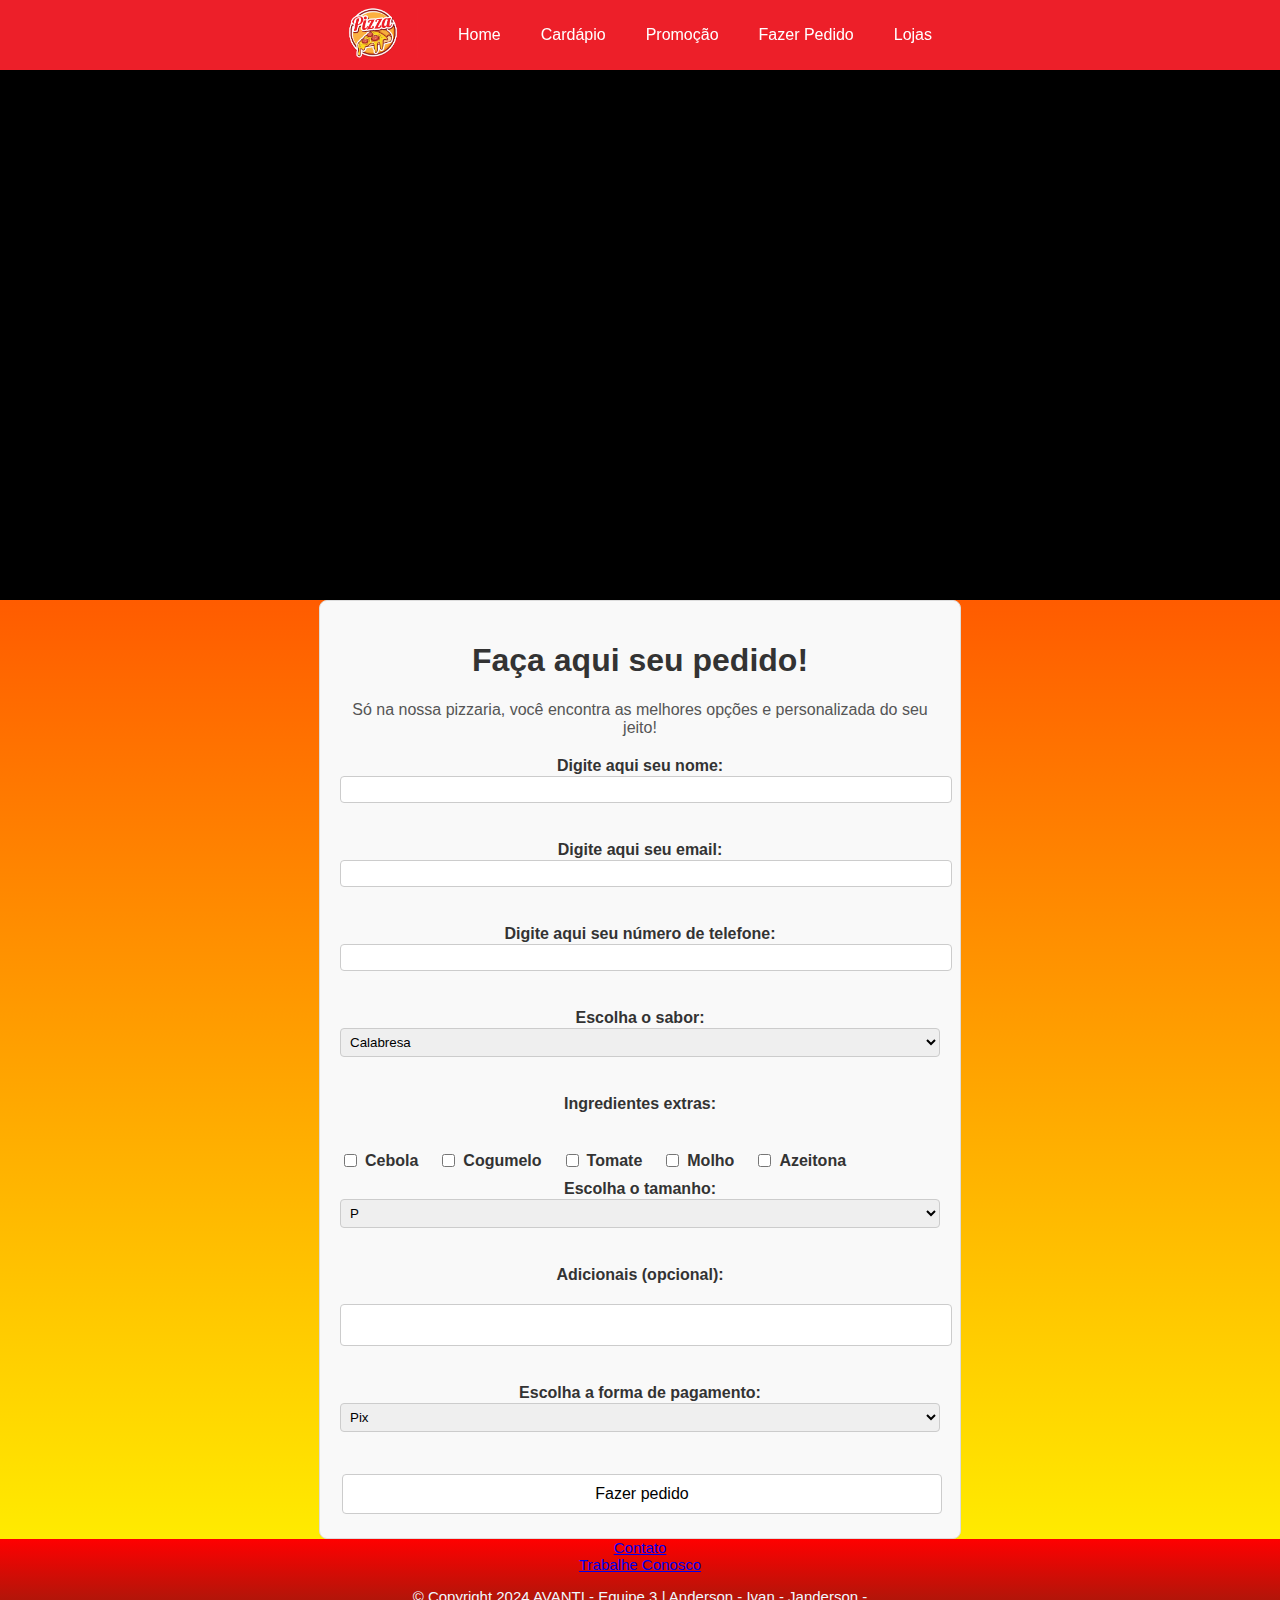
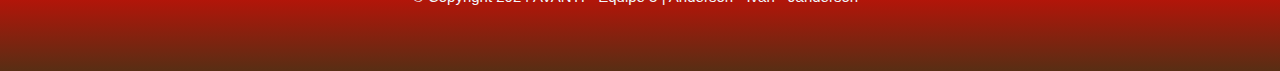
==== pedido.html @ 5bae037a "initial commit" ====
<!DOCTYPE html>
<html lang="en">
<head>
    <meta charset="UTF-8">
    <meta name="viewport" content="width=device-width, initial-scale=1.0">
    <link rel="stylesheet" href="pizzaria.css">
    <link rel="shortcut icon" href="midias/Steve_Pizza.ico" type="image/x-icon">
    <title>Pedidos</title>
</head>
<body>
   <header class="navbar">
    <nav>
        <ul class="ul">
            <li><img src="midias/logo.jpg" alt="Logo" width="90" style="margin-right: 20px;"></li>
            <li><a href="index.html">Home</a></li>
            <li><a href="cardapio.html">Cardápio</a></li>
            <li><a href="promocoes.html">Promoção</a></li>
            <li><a href="pedido.html">Fazer Pedido</a></li>
            <li><a href="local.html">Lojas</a></li>
        </ul>  
    </header>
    <main>
        <div id="galeria">
            <div id="fotos">
                <img id="img" src="https://iso.500px.com/wp-content/uploads/2018/02/500px_blog_national_pizza_day.jpg" alt="imagem de uma pizza">
                <img id="img" src="https://img.freepik.com/vetores-gratis/fundo-do-quadro-negro-com-pizza_23-2148907816.jpg" alt="imagem de uma pizza">
                <img id="img" src="https://www.reemaq.com.br/wp-content/uploads/2022/09/vale-a-pena-pizzaria-delivery.jpg" alt="">
                <img id="img" src="https://sischef.com/wp-content/uploads/2023/05/pexels-pixabay-280453-1-2048x1365.jpg" alt="">
            </div>
        </div>
        <section class="pedidos">
            <h1>Faça aqui seu pedido!</h1>
            <p>Só na nossa pizzaria, você encontra as melhores opções e personalizada do seu jeito!</p>

            <form action="" method="post">
                <label for="nome">Digite aqui seu nome:</label>
                <input type="text" id="nome" name="nome" required><br><br>

                <label for="email">Digite aqui seu email:</label>
                <input type="email" id="email" name="email" required><br><br>

                <label for="phone">Digite aqui seu número de telefone:</label>
                <input type="tel" id="phone" name="phone" required><br><br>

                <label for="sabores">Escolha o sabor:</label>
                <select name="sabores" id="sabores" required>
                    <option value="calabresa">Calabresa</option>
                    <option value="frango">Frango</option>
                    <option value="frango_c">Frango com catupiry</option>
                    <option value="Carne">Carne de sol</option>
                </select><br><br>

                
                <label>Ingredientes extras:</label><br>
                <div class="ingredientes-extras">
                    <div>
                        <input type="checkbox" id="cebola" name="interests" value="Cebola" >
                        <label for="tech">Cebola</label><br>
                    </div>

                    <div>
                        <input type="checkbox" id="cogumelo" name="interests" value="Cogumelo" >
                        <label for="business">Cogumelo</label><br>
                    </div>

                    <div>
                        <input type="checkbox" id="tomate" name="interests" value="Tomate" >
                        <label for="business">Tomate</label><br>
                    </div>

                    <div>
                        <input type="checkbox" id="molho" name="interests" value="Molho" >
                        <label for="business">Molho</label><br>
                    </div>

                    <div>
                        <input type="checkbox" id="azeitona" name="interests" value="Azeitona" >
                        <label for="design">Azeitona</label><br><br>
                    </div>
                </div>
                <label for="tamanho">Escolha o tamanho:</label>
                <select name="tamanho" id="tamanho" required>
                    <option value="p">P</option>
                    <option value="m">M</option>
                    <option value="g">G</option>
                </select><br><br>

                <label for="message"> Adicionais (opcional):</label><br>
                <textarea id="message" name="message"></textarea><br><br>

                <label for="sabores">Escolha a forma de pagamento:</label>
                <select name="pagamento" id="pagamento" required>
                    <option value="pix">Pix</option>
                    <option value="Cartão">Cartão</option>
                    <option value="vista">A vista</option>
                </select><br><br>

                <button class="button button1">Fazer pedido</button>

            </form>
        </section>
    </main>
    <footer>
        
        <a href="promocoes.html">Contato </a><br>
        <a href="pedido.html">Trabalhe Conosco </a>
        <p>&copy; Copyright 2024 AVANTI - Equipe 3 | Anderson - Ivan - Janderson - </p><br><br><br>
        
    </footer>
</body>
</html>
---- pizzaria.css ----
body {
    margin: 0;
    padding: 0;
    background-image: linear-gradient(red, yellow);
    background-size: cover;
}

#galeria {
    width: 100%;
    height: 550px;
    background-color: black;
    overflow: hidden;
    /* Centralizar o carrossel */
    margin-top: 50px; /* Centraliza horizontalmente */
    position: relative; /* Necessário para posicionamento adicional, se necessário */
    
}


#galeria #fotos{
    display: flex;
    width: auto;
    animation-name: animação;
    animation-duration: 20s;
    animation-iteration-count: infinite;
}

#galeria #fotos img{
    flex: 0 0 100%;
    width: auto;
    height: auto;
    object-fit: cover;
}

/*animação*/
@keyframes animação {
    0% { transform: translateX(0); }
    20% { transform: translateX(0); }
    25% { transform: translateX(-100%); }
    45% { transform: translateX(-100%); }
    50% { transform: translateX(-200%); }
    70% { transform: translateX(-200%); }
    75% { transform: translateX(-300%); }
    95% { transform: translateX(-300%); }
    100% { transform: translateX(-400%); }

}
/* fim do carrossel */

/* menu suspenso */
nav ul {
    position: fixed;
    z-index: 10;
    top: 0;
    left: 0;
    width: 100%;
    height: 70px;
    padding: 10px 30px;
    box-shadow: 0 2px 5px rgba(0, 0, 0, 0.2);
    list-style: none;
    margin: 0;
    align-items: center;
    justify-content: center;
    display: flex;
    background-color: #ED1F29;
    
}
 
.ul {
    list-style: none; 
    display: flex; 
    align-items: center; margin: 0; padding: 0;
}
nav ul li {
    position: relative;
}
  
nav ul li a {
    display: block;
    padding: 10px 20px;
    text-decoration: none;
    color: white;
    transition: background-color 0.3s;
}
  
nav ul li a:hover {
    background-color: rgb(207, 207, 37);
}
  
  /* Estilos do Menu Suspenso */
.dropdown-menu {
    display: none;
    position: absolute;
    background-color: #ED1F29;
    box-shadow: 0 4px 8px rgba(0, 0, 0, 0.2);
    top: 100%; /* Posiciona abaixo do item principal */
    left: 0;
    z-index: 10;
    padding: 0;
}
  
.dropdown-menu li {
    width: 200px;
}
  
.dropdown-menu li a {
    padding: 10px 15px;
}
  
nav ul li:hover .dropdown-menu {
    display: block;
}

.galeria {
    padding: 20px;
    text-align: center;
}

.galeria h2 {
    font-size: 2rem;
    margin-bottom: 20px;
}

.galeria-grid {
    display: grid;
    grid-template-columns: repeat(auto-fit, minmax(150px, 1fr));
    gap: 15px;
}

.galeria-grid img {
    width: 100%;
    height: auto;
    border-radius: 8px;
    box-shadow: 0 4px 6px rgba(0, 0, 0, 0.1);
    transition: transform 0.3s ease, box-shadow 0.3s ease;
}

.galeria-grid img:hover {
    transform: scale(1.05);
    box-shadow: 0 6px 10px rgba(0, 0, 0, 0.2);
}

header {
    width:100%;
    height: 80%;
    background-color: #ED1F29;
    font-family: Impact, Haettenschweiler, 'Arial Narrow Bold', sans-serif;
}

.subsection{
    font-family: Impact, Haettenschweiler, 'Arial Narrow Bold', sans-serif;
    text-align: center;
    width: 90%;
    margin-left: auto;
    margin: auto;
    padding: 20px;
    background-color: #f0f8ff;
    border-radius: 1%;
}

/*pagina do cardapio*/
.titulo, .paragrafo {
    font-family: Georgia, 'Times New Roman', Times, serif;
    font-size: larger;
    text-align: center;
    color: rgb(70, 49, 18);
}
.tradicional{
    font-family: Impact, Haettenschweiler, 'Arial Narrow Bold', sans-serif;
    text-align: center;
    width: 90%;
    margin-left: auto;
    margin: auto;
    padding: 20px;
    background-color: #f0f8ff;
    border-radius: 1%;
}

table {
    border-collapse: collapse;
    width: 100%;
    margin: 20px 0;
}

table, th, td {
    border: 1px solid #ddd;
    text-align: center;
    padding: 8px;
}

thead {
    background-color: #f4f4f4;
    font-weight: bold;
}

tfoot td {
    text-align: center;
    font-style: italic;
}

.flex-container {
    display: flex;
    align-items: center; /* Centraliza verticalmente */
    justify-content: space-between; /* Espaço entre os elementos */
    gap: 20px; /* Espaçamento entre a tabela e a imagem */
    margin: 20px 0;
}

.table-container {
    flex: 2; /* A tabela ocupa mais espaço */
}

.image-container {
    flex: 1; /* A imagem ocupa menos espaço */
    text-align: center;
}

img {
    max-width: 100%;
    height: auto;
    border-radius: 5px; 
}

/*fim da página*/
/* inicio da página de promoções */
.promo-container {
    display: flex;
    justify-content: center; 
    align-items: center;
    gap: 22px; /* Espaçamento entre as imagens */
    flex-wrap: wrap; /* Permite que as imagens quebrem linha em telas menores */
}

.promo-container div {
    flex: 1; /* As imagens ocupam o mesmo espaço */
    text-align: center; /* Centraliza as imagens dentro do contêiner */
}

.promo-container img {
    
    height: auto; /* Garante que a imagem seja responsiva */
    border-radius: 5px; /* Bordas arredondadas */
}
/* fim da página de promoções */

.desserts, .lojas, .pedidos {
    font-family: Impact, Haettenschweiler, 'Arial Narrow Bold', sans-serif;
    text-align: center;
}

/* Página de pedidos */
section.pedidos {
    font-family: Arial, sans-serif;
    max-width: 600px;
    margin: 0 auto;
    padding: 20px;
    background-color: #f9f9f9;
    border: 1px solid #ddd;
    border-radius: 8px;
}
  
section.pedidos h1 {
    text-align: center;
    color: #333;
}
  
section.pedidos p {
    text-align: center;
    margin-bottom: 20px;
    color: #555;
}
  
section.pedidos form {
    display: flex;
    flex-direction: column;
    gap: 1px; /* Espaçamento entre os elementos */
}
  
section.pedidos label {
    font-weight: bold;
    color: #333;
}

/*estilos caixas de texto*/
section.pedidos input,
section.pedidos select,
section.pedidos textarea,
section.pedidos button {
  padding: 5px;
  border: 1px solid #ccc;
  border-radius: 4px;
  width: 100%;
}

.ingredientes-extras {
    display: flex;
    gap: 15px;
    flex-wrap: wrap;
    margin-top: 10px;
}

.ingredientes-extras div {
    display: flex;
    align-items: center;
}
.ingredientes-extras label {
    margin: 5px;
}
section.pedidos button {
    padding: 10px;
    border: 1px solid #ccc;
    border-radius: 4px;
    width: 100%;
}
  
section.pedidos textarea {
    resize: none; /* Evita o redimensionamento */
}

/*botão para fazer pedido */

.button {
    background-color: #cacaca;
    border: none;
    color: white;
    padding: 16px 32px;
    text-align: center;
    text-decoration: none;
    display: inline-block;
    font-size: 16px;
    margin: 4px 2px;
    transition-duration: 0.4s;
    cursor: pointer;
}

.button1 {
    background-color: white;
    color:black;
    border: 2px solid #f44336;
}

.button1:hover {
    background-color: #f44336;
    color: white;
}
/* Fim da página */

/* pagina do local */
.lojas {
    font-family: Arial, sans-serif;
    max-width: 650px;
    margin: 0 auto;
    padding: 80px;
    background-color: #f0f8ff;
    border: 1px solid #ddd;
    border-radius: 8px;
}
/* Estilo da seção geral */
.lojas {
    text-align: center;
    padding: 20px;
    background-color: #f9f9f9;
}

/* Configuração da galeria */
#posicao {
    display: grid;
    grid-template-columns: repeat(auto-fit, minmax(300px, 1fr));
    gap: 20px;
    padding: 20px;
    justify-items: center;
}

/* Estilo de cada item */
#posicao li {
    list-style: none;
    background-color: #fff;
    border: 1px solid #ddd;
    border-radius: 8px;
    padding: 15px;
    box-shadow: 0px 4px 6px rgba(0, 0, 0, 0.1);
    transition: transform 0.3s, box-shadow 0.3s;
    text-align: center;
}

#posicao li:hover {
    transform: scale(1.05);
    box-shadow: 0px 8px 12px rgba(0, 0, 0, 0.15);
}

.lojas-img {
    max-width: 100%;
    border-radius: 8px;
    margin-bottom: 10px;
}

.nome-loja {

    font-size: 1.2em;
    font-weight: bold;
    margin-bottom: 10px;
    color: #444;
    
}

.localizacao {
    display: inline-block;
    margin-top: 10px;
    text-decoration: none;
    color: #007BFF;
    font-weight: bold;
    transition: color 0.3s;
}

.localizacao:hover {
    color: #0056b3;
    text-decoration: underline;
}

.material-icons {
    vertical-align: middle;
    margin-right: 5px;
}

/* fim da pagina*/
footer{
    font-family: Arial, Helvetica, sans-serif;
    font-size: 15px;
    text-align: center;
    background-color: #ED1F29;
    background-image: linear-gradient(red, rgb(88, 46, 20));
    color: aliceblue;
}
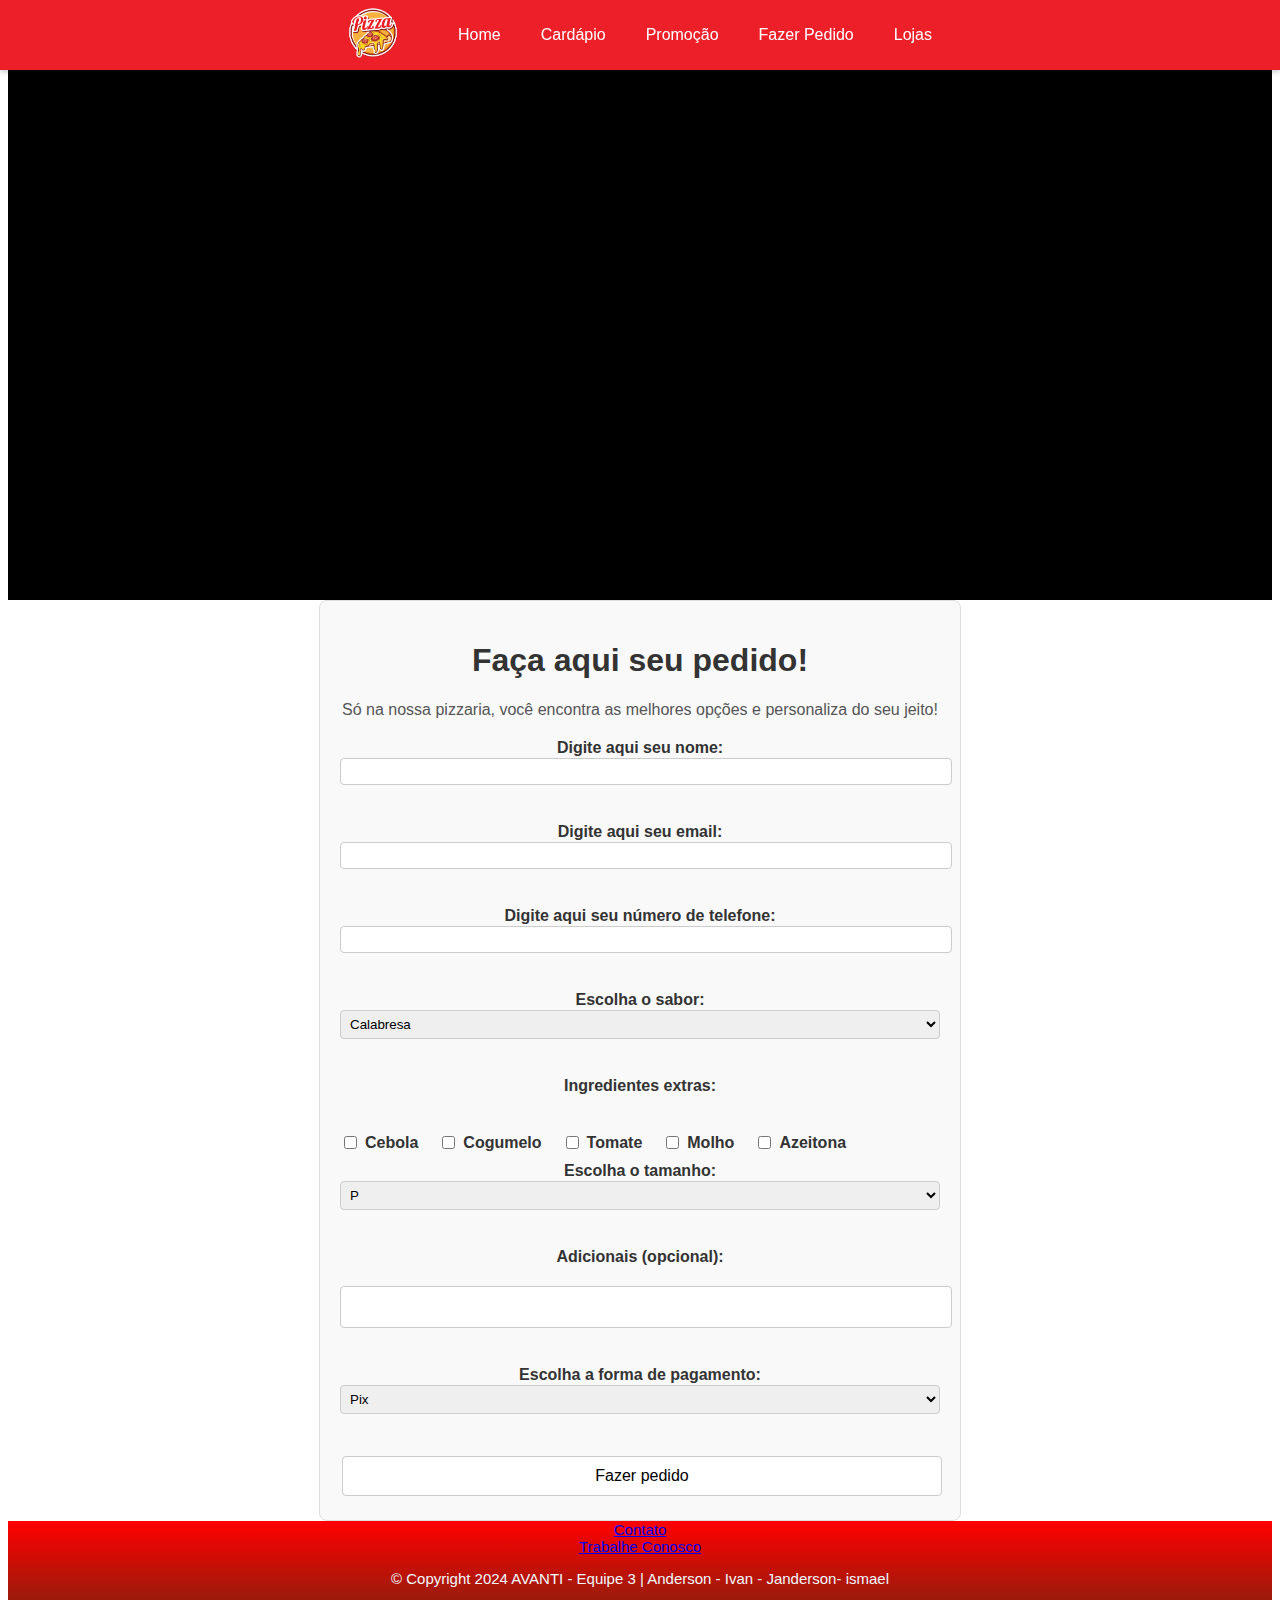
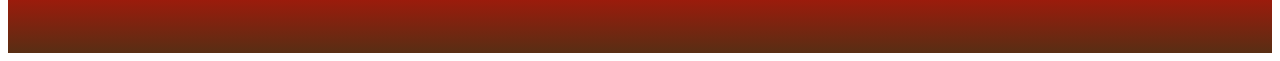
==== commit bf0c61d3: "Update pedido.html" ====
--- a/pedido.html
+++ b/pedido.html
@@ -1,47 +1,68 @@
 <!DOCTYPE html>
 <html lang="en">
 <head>
+    <!-- Configuração de codificação e responsividade -->
     <meta charset="UTF-8">
     <meta name="viewport" content="width=device-width, initial-scale=1.0">
+    
+    <!-- Link para o arquivo de estilos e ícone da página -->
     <link rel="stylesheet" href="pizzaria.css">
     <link rel="shortcut icon" href="midias/Steve_Pizza.ico" type="image/x-icon">
+    
+    <!-- Título da página -->
     <title>Pedidos</title>
 </head>
 <body>
-   <header class="navbar">
-    <nav>
-        <ul class="ul">
-            <li><img src="midias/logo.jpg" alt="Logo" width="90" style="margin-right: 20px;"></li>
-            <li><a href="index.html">Home</a></li>
-            <li><a href="cardapio.html">Cardápio</a></li>
-            <li><a href="promocoes.html">Promoção</a></li>
-            <li><a href="pedido.html">Fazer Pedido</a></li>
-            <li><a href="local.html">Lojas</a></li>
-        </ul>  
+    <!-- Cabeçalho com barra de navegação -->
+    <header class="navbar">
+        <nav>
+            <ul class="ul">
+                <!-- Logo da pizzaria -->
+                <li><img src="midias/logo.jpg" alt="Logo" width="90" style="margin-right: 20px;"></li>
+                
+                <!-- Links principais do site -->
+                <li><a href="index.html">Home</a></li>
+                <li><a href="cardapio.html">Cardápio</a></li>
+                <li><a href="promocoes.html">Promoção</a></li>
+                <li><a href="pedido.html">Fazer Pedido</a></li>
+                <li><a href="local.html">Lojas</a></li>
+            </ul>  
+        </nav>
     </header>
+    
+    <!-- Conteúdo principal -->
     <main>
+        <!-- Galeria de imagens -->
         <div id="galeria">
             <div id="fotos">
+                <!-- Imagens de pizzas -->
                 <img id="img" src="https://iso.500px.com/wp-content/uploads/2018/02/500px_blog_national_pizza_day.jpg" alt="imagem de uma pizza">
                 <img id="img" src="https://img.freepik.com/vetores-gratis/fundo-do-quadro-negro-com-pizza_23-2148907816.jpg" alt="imagem de uma pizza">
                 <img id="img" src="https://www.reemaq.com.br/wp-content/uploads/2022/09/vale-a-pena-pizzaria-delivery.jpg" alt="">
                 <img id="img" src="https://sischef.com/wp-content/uploads/2023/05/pexels-pixabay-280453-1-2048x1365.jpg" alt="">
             </div>
         </div>
+        
+        <!-- Seção de formulário para pedidos -->
         <section class="pedidos">
             <h1>Faça aqui seu pedido!</h1>
-            <p>Só na nossa pizzaria, você encontra as melhores opções e personalizada do seu jeito!</p>
-
+            <p>Só na nossa pizzaria, você encontra as melhores opções e personaliza do seu jeito!</p>
+            
+            <!-- Formulário de pedido -->
             <form action="" method="post">
+                <!-- Entrada para nome -->
                 <label for="nome">Digite aqui seu nome:</label>
                 <input type="text" id="nome" name="nome" required><br><br>
-
+                
+                <!-- Entrada para e-mail -->
                 <label for="email">Digite aqui seu email:</label>
                 <input type="email" id="email" name="email" required><br><br>
-
+                
+                <!-- Entrada para telefone -->
                 <label for="phone">Digite aqui seu número de telefone:</label>
                 <input type="tel" id="phone" name="phone" required><br><br>
-
+                
+                <!-- Seletor de sabor -->
                 <label for="sabores">Escolha o sabor:</label>
                 <select name="sabores" id="sabores" required>
                     <option value="calabresa">Calabresa</option>
@@ -49,63 +70,66 @@
                     <option value="frango_c">Frango com catupiry</option>
                     <option value="Carne">Carne de sol</option>
                 </select><br><br>
-
                 
+                <!-- Opções de ingredientes extras -->
                 <label>Ingredientes extras:</label><br>
                 <div class="ingredientes-extras">
                     <div>
-                        <input type="checkbox" id="cebola" name="interests" value="Cebola" >
-                        <label for="tech">Cebola</label><br>
+                        <input type="checkbox" id="cebola" name="interests" value="Cebola">
+                        <label for="cebola">Cebola</label><br>
                     </div>
-
                     <div>
-                        <input type="checkbox" id="cogumelo" name="interests" value="Cogumelo" >
-                        <label for="business">Cogumelo</label><br>
+                        <input type="checkbox" id="cogumelo" name="interests" value="Cogumelo">
+                        <label for="cogumelo">Cogumelo</label><br>
                     </div>
-
                     <div>
-                        <input type="checkbox" id="tomate" name="interests" value="Tomate" >
-                        <label for="business">Tomate</label><br>
+                        <input type="checkbox" id="tomate" name="interests" value="Tomate">
+                        <label for="tomate">Tomate</label><br>
                     </div>
-
                     <div>
-                        <input type="checkbox" id="molho" name="interests" value="Molho" >
-                        <label for="business">Molho</label><br>
+                        <input type="checkbox" id="molho" name="interests" value="Molho">
+                        <label for="molho">Molho</label><br>
                     </div>
-
                     <div>
-                        <input type="checkbox" id="azeitona" name="interests" value="Azeitona" >
-                        <label for="design">Azeitona</label><br><br>
+                        <input type="checkbox" id="azeitona" name="interests" value="Azeitona">
+                        <label for="azeitona">Azeitona</label><br><br>
                     </div>
                 </div>
+                
+                <!-- Seletor de tamanho da pizza -->
                 <label for="tamanho">Escolha o tamanho:</label>
                 <select name="tamanho" id="tamanho" required>
                     <option value="p">P</option>
                     <option value="m">M</option>
                     <option value="g">G</option>
                 </select><br><br>
-
-                <label for="message"> Adicionais (opcional):</label><br>
+                
+                <!-- Campo para observações adicionais -->
+                <label for="message">Adicionais (opcional):</label><br>
                 <textarea id="message" name="message"></textarea><br><br>
-
-                <label for="sabores">Escolha a forma de pagamento:</label>
+                
+                <!-- Seletor de forma de pagamento -->
+                <label for="pagamento">Escolha a forma de pagamento:</label>
                 <select name="pagamento" id="pagamento" required>
                     <option value="pix">Pix</option>
                     <option value="Cartão">Cartão</option>
-                    <option value="vista">A vista</option>
+                    <option value="vista">À vista</option>
                 </select><br><br>
-
+                
+                <!-- Botão para enviar o pedido -->
                 <button class="button button1">Fazer pedido</button>
-
             </form>
         </section>
     </main>
+    
+    <!-- Rodapé do site -->
     <footer>
+        <!-- Links úteis -->
+        <a href="promocoes.html">Contato</a><br>
+        <a href="pedido.html">Trabalhe Conosco</a>
         
-        <a href="promocoes.html">Contato </a><br>
-        <a href="pedido.html">Trabalhe Conosco </a>
-        <p>&copy; Copyright 2024 AVANTI - Equipe 3 | Anderson - Ivan - Janderson - </p><br><br><br>
-        
+        <!-- Direitos autorais -->
+        <p>&copy; Copyright 2024 AVANTI - Equipe 3 | Anderson - Ivan - Janderson- ismael </p><br><br><br>
     </footer>
 </body>
-</html>+</html>
--- a/pizzaria.css
+++ b/pizzaria.css
@@ -1,3 +1,4 @@
+*/ Remover margens e preenchimentos padrao do body, liner-gradiente para criar um efeito de transição suave entre duas ou mais cores. */
 body {
     margin: 0;
     padding: 0;
@@ -430,4 +431,4 @@
     background-color: #ED1F29;
     background-image: linear-gradient(red, rgb(88, 46, 20));
     color: aliceblue;
-}+}
